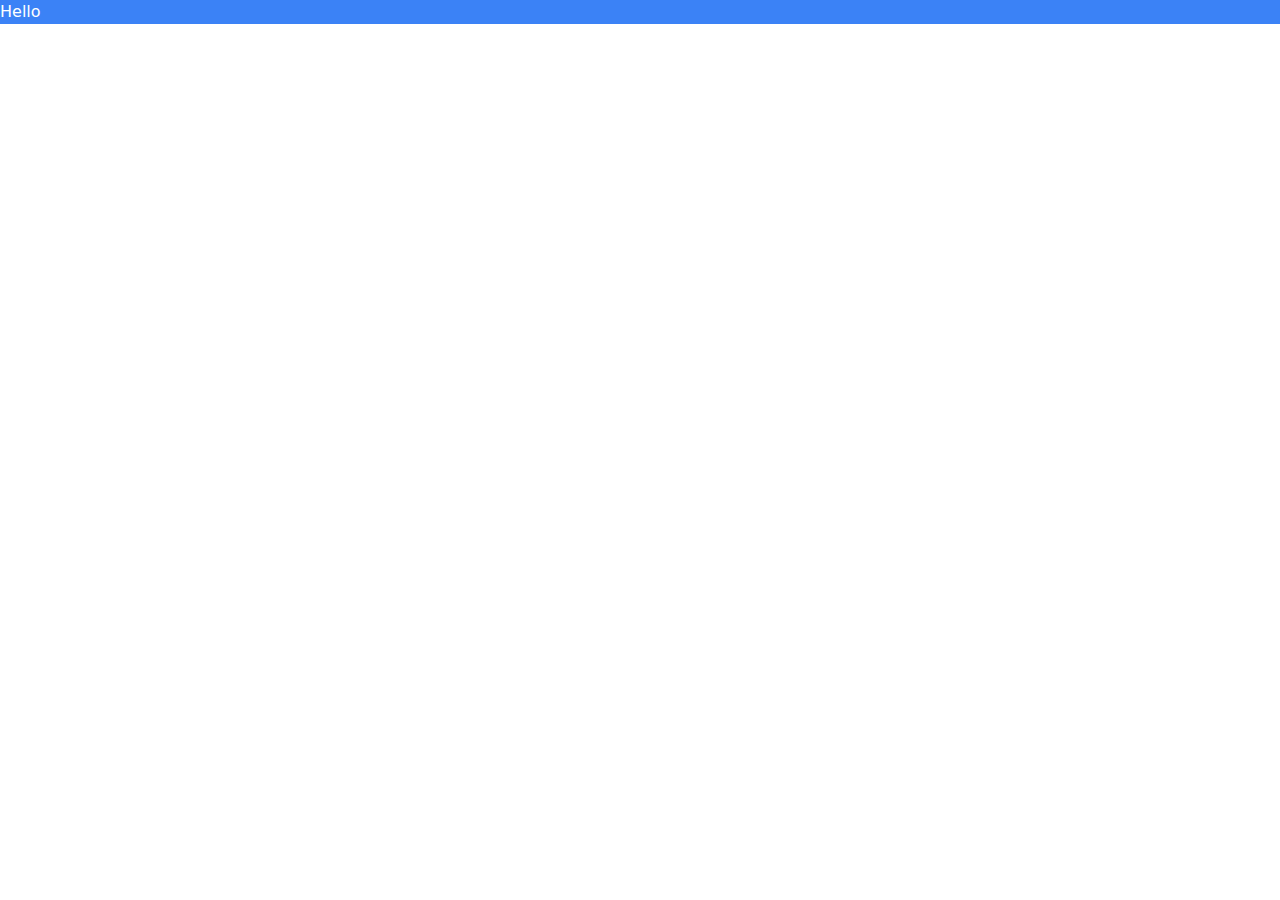
==== index.html @ 6efd142f "first commit" ====
<!DOCTYPE html>
<html lang="en">
<head>
    <meta charset="UTF-8">
    <meta name="viewport" content="width=device-width, initial-scale=1.0">
    <title>tailwind</title>
    <link rel="stylesheet" href="src/css/output.css">
</head>
<body>
    <div class="bg-blue-500 text-white">Hello</div>
</body>
</html>
---- src/css/output.css ----
*, ::before, ::after {
  --tw-border-spacing-x: 0;
  --tw-border-spacing-y: 0;
  --tw-translate-x: 0;
  --tw-translate-y: 0;
  --tw-rotate: 0;
  --tw-skew-x: 0;
  --tw-skew-y: 0;
  --tw-scale-x: 1;
  --tw-scale-y: 1;
  --tw-pan-x:  ;
  --tw-pan-y:  ;
  --tw-pinch-zoom:  ;
  --tw-scroll-snap-strictness: proximity;
  --tw-gradient-from-position:  ;
  --tw-gradient-via-position:  ;
  --tw-gradient-to-position:  ;
  --tw-ordinal:  ;
  --tw-slashed-zero:  ;
  --tw-numeric-figure:  ;
  --tw-numeric-spacing:  ;
  --tw-numeric-fraction:  ;
  --tw-ring-inset:  ;
  --tw-ring-offset-width: 0px;
  --tw-ring-offset-color: #fff;
  --tw-ring-color: rgb(59 130 246 / 0.5);
  --tw-ring-offset-shadow: 0 0 #0000;
  --tw-ring-shadow: 0 0 #0000;
  --tw-shadow: 0 0 #0000;
  --tw-shadow-colored: 0 0 #0000;
  --tw-blur:  ;
  --tw-brightness:  ;
  --tw-contrast:  ;
  --tw-grayscale:  ;
  --tw-hue-rotate:  ;
  --tw-invert:  ;
  --tw-saturate:  ;
  --tw-sepia:  ;
  --tw-drop-shadow:  ;
  --tw-backdrop-blur:  ;
  --tw-backdrop-brightness:  ;
  --tw-backdrop-contrast:  ;
  --tw-backdrop-grayscale:  ;
  --tw-backdrop-hue-rotate:  ;
  --tw-backdrop-invert:  ;
  --tw-backdrop-opacity:  ;
  --tw-backdrop-saturate:  ;
  --tw-backdrop-sepia:  ;
  --tw-contain-size:  ;
  --tw-contain-layout:  ;
  --tw-contain-paint:  ;
  --tw-contain-style:  ;
}

::backdrop {
  --tw-border-spacing-x: 0;
  --tw-border-spacing-y: 0;
  --tw-translate-x: 0;
  --tw-translate-y: 0;
  --tw-rotate: 0;
  --tw-skew-x: 0;
  --tw-skew-y: 0;
  --tw-scale-x: 1;
  --tw-scale-y: 1;
  --tw-pan-x:  ;
  --tw-pan-y:  ;
  --tw-pinch-zoom:  ;
  --tw-scroll-snap-strictness: proximity;
  --tw-gradient-from-position:  ;
  --tw-gradient-via-position:  ;
  --tw-gradient-to-position:  ;
  --tw-ordinal:  ;
  --tw-slashed-zero:  ;
  --tw-numeric-figure:  ;
  --tw-numeric-spacing:  ;
  --tw-numeric-fraction:  ;
  --tw-ring-inset:  ;
  --tw-ring-offset-width: 0px;
  --tw-ring-offset-color: #fff;
  --tw-ring-color: rgb(59 130 246 / 0.5);
  --tw-ring-offset-shadow: 0 0 #0000;
  --tw-ring-shadow: 0 0 #0000;
  --tw-shadow: 0 0 #0000;
  --tw-shadow-colored: 0 0 #0000;
  --tw-blur:  ;
  --tw-brightness:  ;
  --tw-contrast:  ;
  --tw-grayscale:  ;
  --tw-hue-rotate:  ;
  --tw-invert:  ;
  --tw-saturate:  ;
  --tw-sepia:  ;
  --tw-drop-shadow:  ;
  --tw-backdrop-blur:  ;
  --tw-backdrop-brightness:  ;
  --tw-backdrop-contrast:  ;
  --tw-backdrop-grayscale:  ;
  --tw-backdrop-hue-rotate:  ;
  --tw-backdrop-invert:  ;
  --tw-backdrop-opacity:  ;
  --tw-backdrop-saturate:  ;
  --tw-backdrop-sepia:  ;
  --tw-contain-size:  ;
  --tw-contain-layout:  ;
  --tw-contain-paint:  ;
  --tw-contain-style:  ;
}

/*
! tailwindcss v3.4.17 | MIT License | https://tailwindcss.com
*/

/*
1. Prevent padding and border from affecting element width. (https://github.com/mozdevs/cssremedy/issues/4)
2. Allow adding a border to an element by just adding a border-width. (https://github.com/tailwindcss/tailwindcss/pull/116)
*/

*,
::before,
::after {
  box-sizing: border-box;
  /* 1 */
  border-width: 0;
  /* 2 */
  border-style: solid;
  /* 2 */
  border-color: #e5e7eb;
  /* 2 */
}

::before,
::after {
  --tw-content: '';
}

/*
1. Use a consistent sensible line-height in all browsers.
2. Prevent adjustments of font size after orientation changes in iOS.
3. Use a more readable tab size.
4. Use the user's configured `sans` font-family by default.
5. Use the user's configured `sans` font-feature-settings by default.
6. Use the user's configured `sans` font-variation-settings by default.
7. Disable tap highlights on iOS
*/

html,
:host {
  line-height: 1.5;
  /* 1 */
  -webkit-text-size-adjust: 100%;
  /* 2 */
  -moz-tab-size: 4;
  /* 3 */
  -o-tab-size: 4;
     tab-size: 4;
  /* 3 */
  font-family: ui-sans-serif, system-ui, sans-serif, "Apple Color Emoji", "Segoe UI Emoji", "Segoe UI Symbol", "Noto Color Emoji";
  /* 4 */
  font-feature-settings: normal;
  /* 5 */
  font-variation-settings: normal;
  /* 6 */
  -webkit-tap-highlight-color: transparent;
  /* 7 */
}

/*
1. Remove the margin in all browsers.
2. Inherit line-height from `html` so users can set them as a class directly on the `html` element.
*/

body {
  margin: 0;
  /* 1 */
  line-height: inherit;
  /* 2 */
}

/*
1. Add the correct height in Firefox.
2. Correct the inheritance of border color in Firefox. (https://bugzilla.mozilla.org/show_bug.cgi?id=190655)
3. Ensure horizontal rules are visible by default.
*/

hr {
  height: 0;
  /* 1 */
  color: inherit;
  /* 2 */
  border-top-width: 1px;
  /* 3 */
}

/*
Add the correct text decoration in Chrome, Edge, and Safari.
*/

abbr:where([title]) {
  -webkit-text-decoration: underline dotted;
          text-decoration: underline dotted;
}

/*
Remove the default font size and weight for headings.
*/

h1,
h2,
h3,
h4,
h5,
h6 {
  font-size: inherit;
  font-weight: inherit;
}

/*
Reset links to optimize for opt-in styling instead of opt-out.
*/

a {
  color: inherit;
  text-decoration: inherit;
}

/*
Add the correct font weight in Edge and Safari.
*/

b,
strong {
  font-weight: bolder;
}

/*
1. Use the user's configured `mono` font-family by default.
2. Use the user's configured `mono` font-feature-settings by default.
3. Use the user's configured `mono` font-variation-settings by default.
4. Correct the odd `em` font sizing in all browsers.
*/

code,
kbd,
samp,
pre {
  font-family: ui-monospace, SFMono-Regular, Menlo, Monaco, Consolas, "Liberation Mono", "Courier New", monospace;
  /* 1 */
  font-feature-settings: normal;
  /* 2 */
  font-variation-settings: normal;
  /* 3 */
  font-size: 1em;
  /* 4 */
}

/*
Add the correct font size in all browsers.
*/

small {
  font-size: 80%;
}

/*
Prevent `sub` and `sup` elements from affecting the line height in all browsers.
*/

sub,
sup {
  font-size: 75%;
  line-height: 0;
  position: relative;
  vertical-align: baseline;
}

sub {
  bottom: -0.25em;
}

sup {
  top: -0.5em;
}

/*
1. Remove text indentation from table contents in Chrome and Safari. (https://bugs.chromium.org/p/chromium/issues/detail?id=999088, https://bugs.webkit.org/show_bug.cgi?id=201297)
2. Correct table border color inheritance in all Chrome and Safari. (https://bugs.chromium.org/p/chromium/issues/detail?id=935729, https://bugs.webkit.org/show_bug.cgi?id=195016)
3. Remove gaps between table borders by default.
*/

table {
  text-indent: 0;
  /* 1 */
  border-color: inherit;
  /* 2 */
  border-collapse: collapse;
  /* 3 */
}

/*
1. Change the font styles in all browsers.
2. Remove the margin in Firefox and Safari.
3. Remove default padding in all browsers.
*/

button,
input,
optgroup,
select,
textarea {
  font-family: inherit;
  /* 1 */
  font-feature-settings: inherit;
  /* 1 */
  font-variation-settings: inherit;
  /* 1 */
  font-size: 100%;
  /* 1 */
  font-weight: inherit;
  /* 1 */
  line-height: inherit;
  /* 1 */
  letter-spacing: inherit;
  /* 1 */
  color: inherit;
  /* 1 */
  margin: 0;
  /* 2 */
  padding: 0;
  /* 3 */
}

/*
Remove the inheritance of text transform in Edge and Firefox.
*/

button,
select {
  text-transform: none;
}

/*
1. Correct the inability to style clickable types in iOS and Safari.
2. Remove default button styles.
*/

button,
input:where([type='button']),
input:where([type='reset']),
input:where([type='submit']) {
  -webkit-appearance: button;
  /* 1 */
  background-color: transparent;
  /* 2 */
  background-image: none;
  /* 2 */
}

/*
Use the modern Firefox focus style for all focusable elements.
*/

:-moz-focusring {
  outline: auto;
}

/*
Remove the additional `:invalid` styles in Firefox. (https://github.com/mozilla/gecko-dev/blob/2f9eacd9d3d995c937b4251a5557d95d494c9be1/layout/style/res/forms.css#L728-L737)
*/

:-moz-ui-invalid {
  box-shadow: none;
}

/*
Add the correct vertical alignment in Chrome and Firefox.
*/

progress {
  vertical-align: baseline;
}

/*
Correct the cursor style of increment and decrement buttons in Safari.
*/

::-webkit-inner-spin-button,
::-webkit-outer-spin-button {
  height: auto;
}

/*
1. Correct the odd appearance in Chrome and Safari.
2. Correct the outline style in Safari.
*/

[type='search'] {
  -webkit-appearance: textfield;
  /* 1 */
  outline-offset: -2px;
  /* 2 */
}

/*
Remove the inner padding in Chrome and Safari on macOS.
*/

::-webkit-search-decoration {
  -webkit-appearance: none;
}

/*
1. Correct the inability to style clickable types in iOS and Safari.
2. Change font properties to `inherit` in Safari.
*/

::-webkit-file-upload-button {
  -webkit-appearance: button;
  /* 1 */
  font: inherit;
  /* 2 */
}

/*
Add the correct display in Chrome and Safari.
*/

summary {
  display: list-item;
}

/*
Removes the default spacing and border for appropriate elements.
*/

blockquote,
dl,
dd,
h1,
h2,
h3,
h4,
h5,
h6,
hr,
figure,
p,
pre {
  margin: 0;
}

fieldset {
  margin: 0;
  padding: 0;
}

legend {
  padding: 0;
}

ol,
ul,
menu {
  list-style: none;
  margin: 0;
  padding: 0;
}

/*
Reset default styling for dialogs.
*/

dialog {
  padding: 0;
}

/*
Prevent resizing textareas horizontally by default.
*/

textarea {
  resize: vertical;
}

/*
1. Reset the default placeholder opacity in Firefox. (https://github.com/tailwindlabs/tailwindcss/issues/3300)
2. Set the default placeholder color to the user's configured gray 400 color.
*/

input::-moz-placeholder, textarea::-moz-placeholder {
  opacity: 1;
  /* 1 */
  color: #9ca3af;
  /* 2 */
}

input::placeholder,
textarea::placeholder {
  opacity: 1;
  /* 1 */
  color: #9ca3af;
  /* 2 */
}

/*
Set the default cursor for buttons.
*/

button,
[role="button"] {
  cursor: pointer;
}

/*
Make sure disabled buttons don't get the pointer cursor.
*/

:disabled {
  cursor: default;
}

/*
1. Make replaced elements `display: block` by default. (https://github.com/mozdevs/cssremedy/issues/14)
2. Add `vertical-align: middle` to align replaced elements more sensibly by default. (https://github.com/jensimmons/cssremedy/issues/14#issuecomment-634934210)
   This can trigger a poorly considered lint error in some tools but is included by design.
*/

img,
svg,
video,
canvas,
audio,
iframe,
embed,
object {
  display: block;
  /* 1 */
  vertical-align: middle;
  /* 2 */
}

/*
Constrain images and videos to the parent width and preserve their intrinsic aspect ratio. (https://github.com/mozdevs/cssremedy/issues/14)
*/

img,
video {
  max-width: 100%;
  height: auto;
}

/* Make elements with the HTML hidden attribute stay hidden by default */

[hidden]:where(:not([hidden="until-found"])) {
  display: none;
}

.bg-blue-500 {
  --tw-bg-opacity: 1;
  background-color: rgb(59 130 246 / var(--tw-bg-opacity, 1));
}

.bg-green-500 {
  --tw-bg-opacity: 1;
  background-color: rgb(34 197 94 / var(--tw-bg-opacity, 1));
}

.bg-red-500 {
  --tw-bg-opacity: 1;
  background-color: rgb(239 68 68 / var(--tw-bg-opacity, 1));
}

.text-white {
  --tw-text-opacity: 1;
  color: rgb(255 255 255 / var(--tw-text-opacity, 1));
}
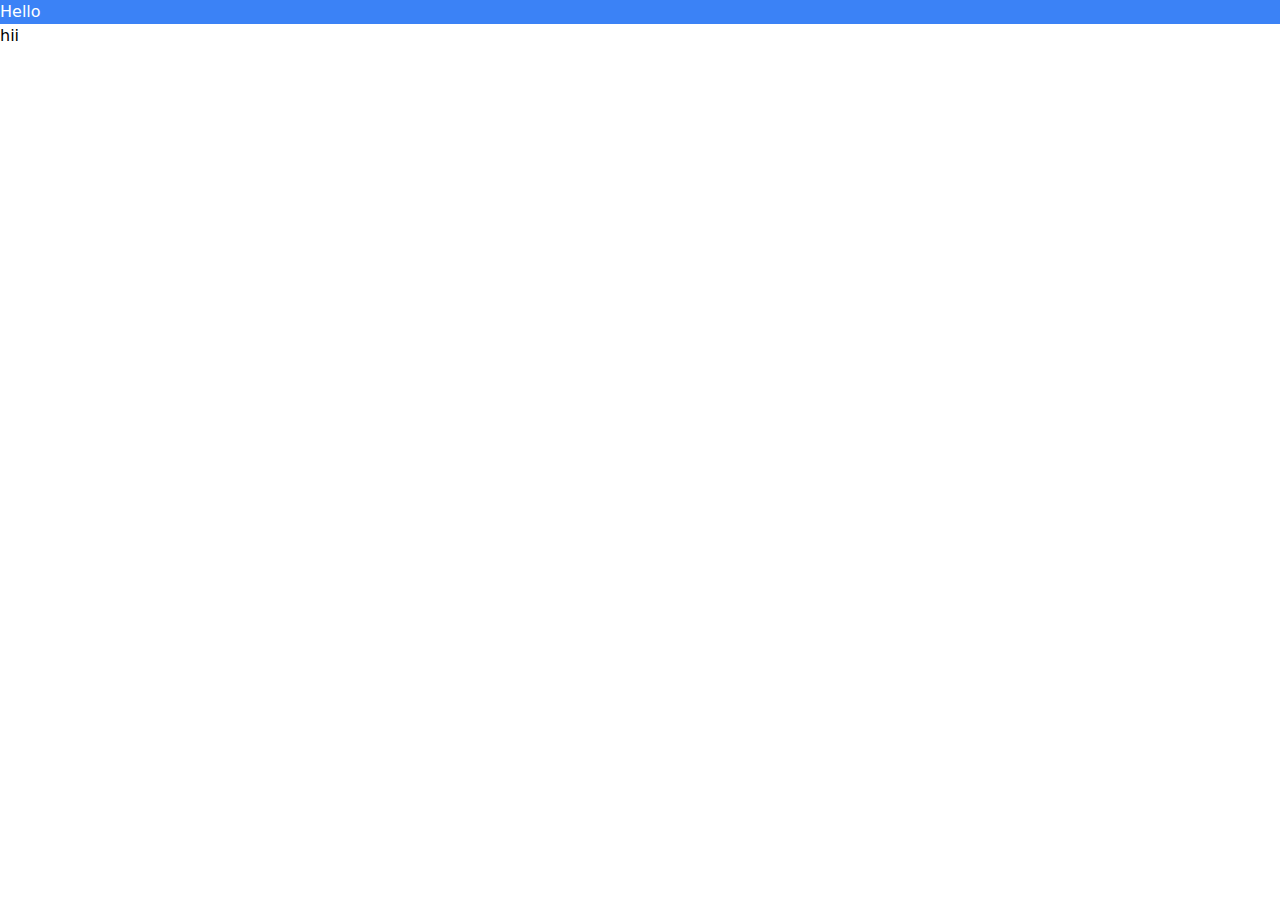
==== commit 17667187: "Initial commit" ====
--- a/index.html
+++ b/index.html
@@ -8,5 +8,6 @@
 </head>
 <body>
     <div class="bg-blue-500 text-white">Hello</div>
+    <h2>hii</h2>
 </body>
 </html>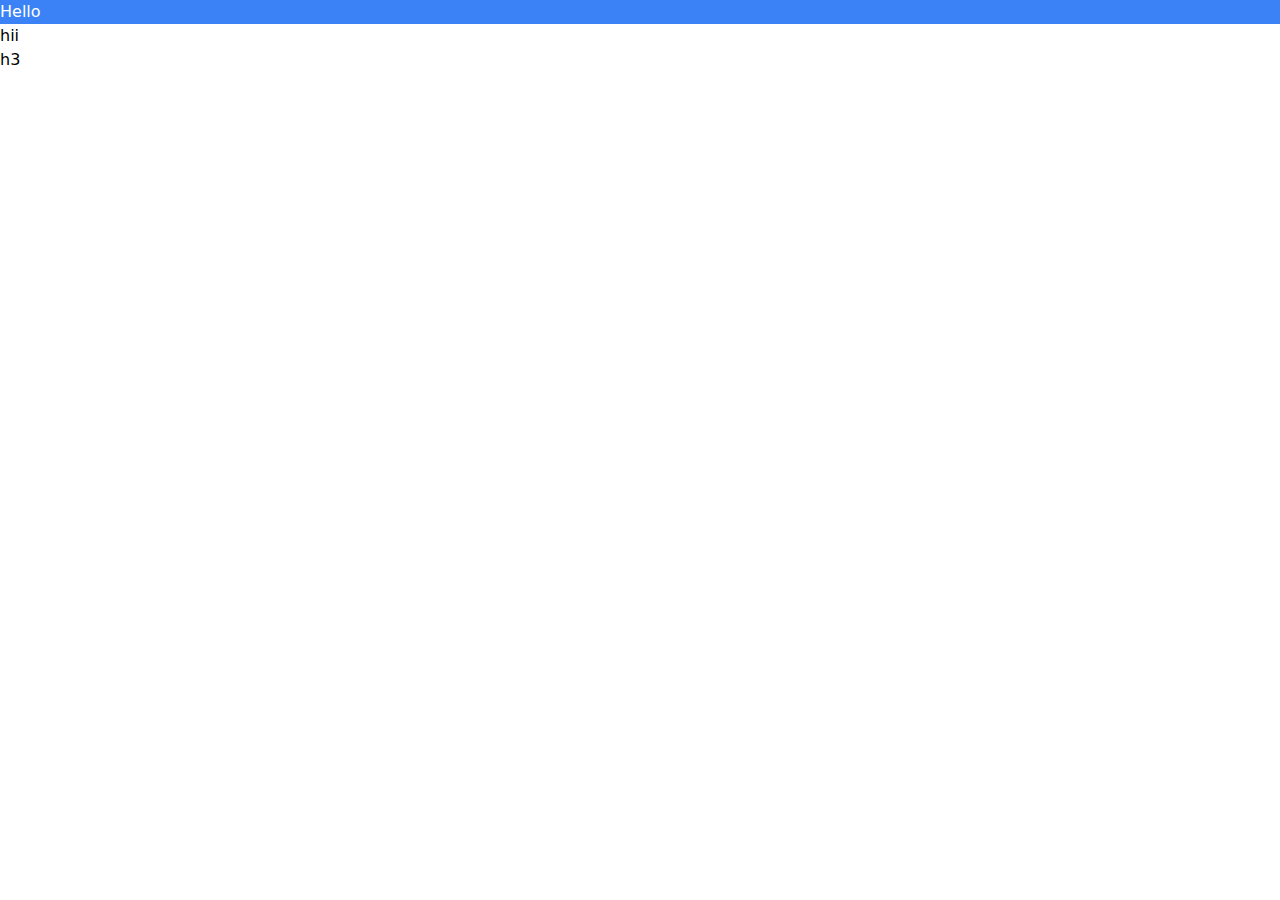
==== commit b55a64c0: "Updated styles and layout" ====
--- a/index.html
+++ b/index.html
@@ -9,5 +9,6 @@
 <body>
     <div class="bg-blue-500 text-white">Hello</div>
     <h2>hii</h2>
+    <h3>h3</h3>
 </body>
 </html>